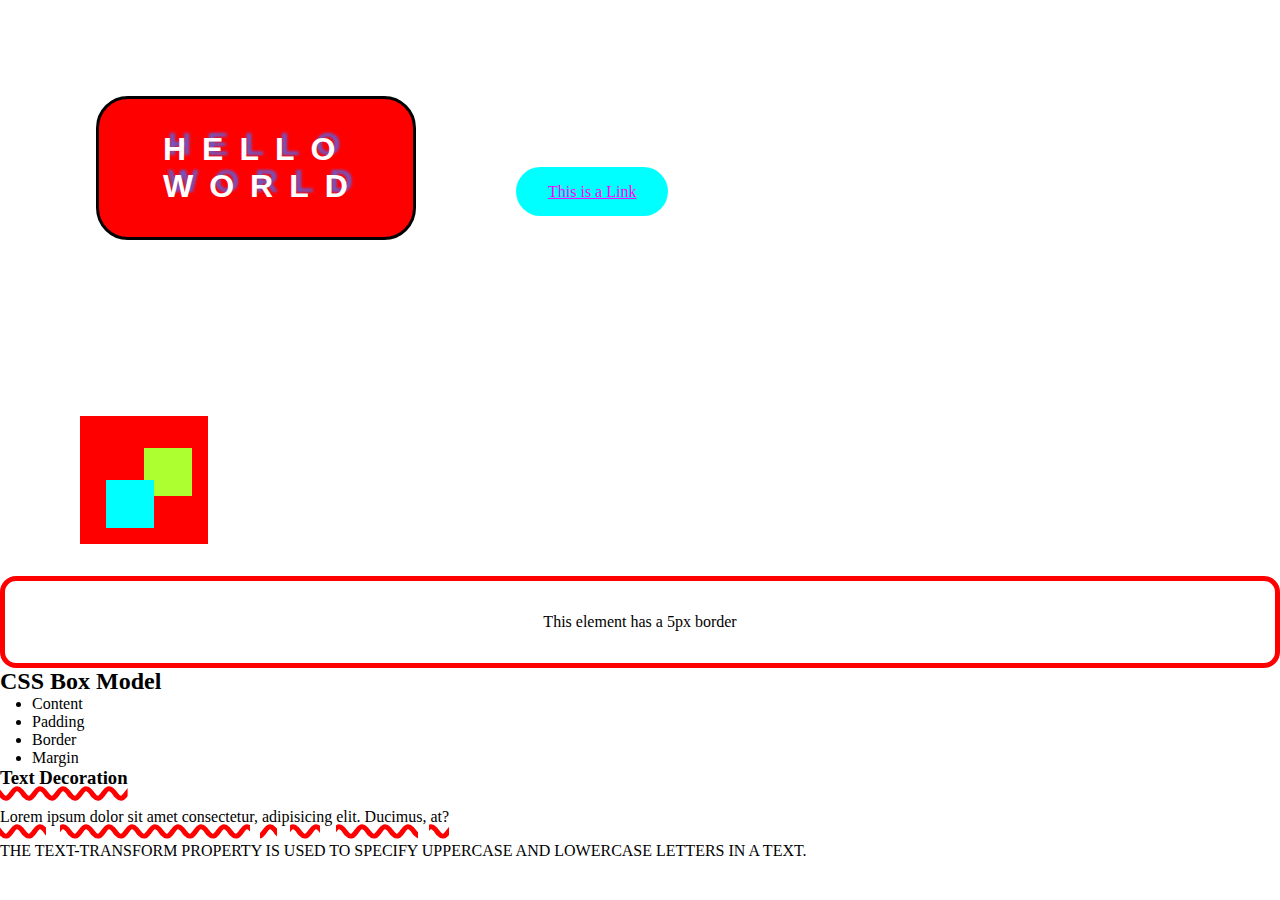
==== CSS_Task/index.html @ a808ada0 "day1 css task" ====
<!DOCTYPE html>
<html lang="en">
<head>
    <meta charset="UTF-8">
    <meta name="viewport" content="width=device-width, initial-scale=1.0">
    <title>Intro to CSS3</title>
    <style>
        /* Internal Style Sheet */
        h1 {
            text-transform: uppercase;
            letter-spacing: 0.5em;
            display: inline-block;
            max-width: 10em;
        }
    </style>
    <!-- External CSS (recommended) -->
    <link rel="stylesheet" href="style.css">
</head>
<body>
    <!-- Inline Styles -->
    <h1 style="background-color: red; color: white; text-align: center;">Hello World</h1>
    <!-- Links -->
    <a class="link-btn" href="#">This is a Link</a>
    <!-- Z-index -->
    <div class="container">
        <div class="child-one"></div>
        <div class="child-two"></div>
    </div>
    <p class="border">This element has a 5px border</p>
    <h2>CSS Box Model</h2>
    <ul>
        <li>Content </li>
        <li>Padding </li>
        <li>Border</li>
        <li>Margin </li>
    </ul>
    <h3 class="text-decor">Text Decoration</h3>
    <p class="text-decor">Lorem ipsum dolor sit amet consectetur, adipisicing elit. Ducimus, at?</p>
    <p class="text-transform">The text-transform property is used to specify uppercase and lowercase letters in a text.</p>
</body>
</html>
---- CSS_Task/style.css ----
/* Global Reset - This is called as comments in CSS */

* {
    margin: 0;
    padding: 0;
    box-sizing: border-box;
}
h1 {
    border: 3px solid black;
    border-radius: 1em;
    margin: 3em;
    padding: 1em 2em;
    text-shadow: 5px -5px 3px slateblue;
    font-family: sans-serif;
}
a.link-btn {
    background-color: cyan;
    color: magenta;
    padding: 1em 2em;
    border-radius: 2em;
}
a.link-btn:hover {
    background-color: yellow;
    color: black;
}
.container {
    background-color: #f00;
    height: 8em;
    width: 8em;
    position: relative;
    margin-top: 5em;
    margin-left: 5em;
    
}
.child-one {
    background-color: aqua;
    width: 3em;
    height: 3em;
    position: absolute;
    top: 50%;
    left: 20%;
    z-index: 2;
}
.child-two {
    background-color: greenyellow;
    width: 3em;
    height: 3em;
    position: absolute;
    top: 25%;
    left: 50%;
    z-index: 1;
}
p.border {
    border: 5px solid red;
    border-radius: 1em;
    margin-top: 2em;
    padding: 2em;
    text-align: center;
  }
  .text-decor {
    text-decoration: underline red wavy 5px;
    padding-bottom: 1em;
  }
  ul {
    list-style: disc;
    list-style-type: disc;
    padding-left: 2em;
  }
  .text-transform {
    text-transform: uppercase;
  }
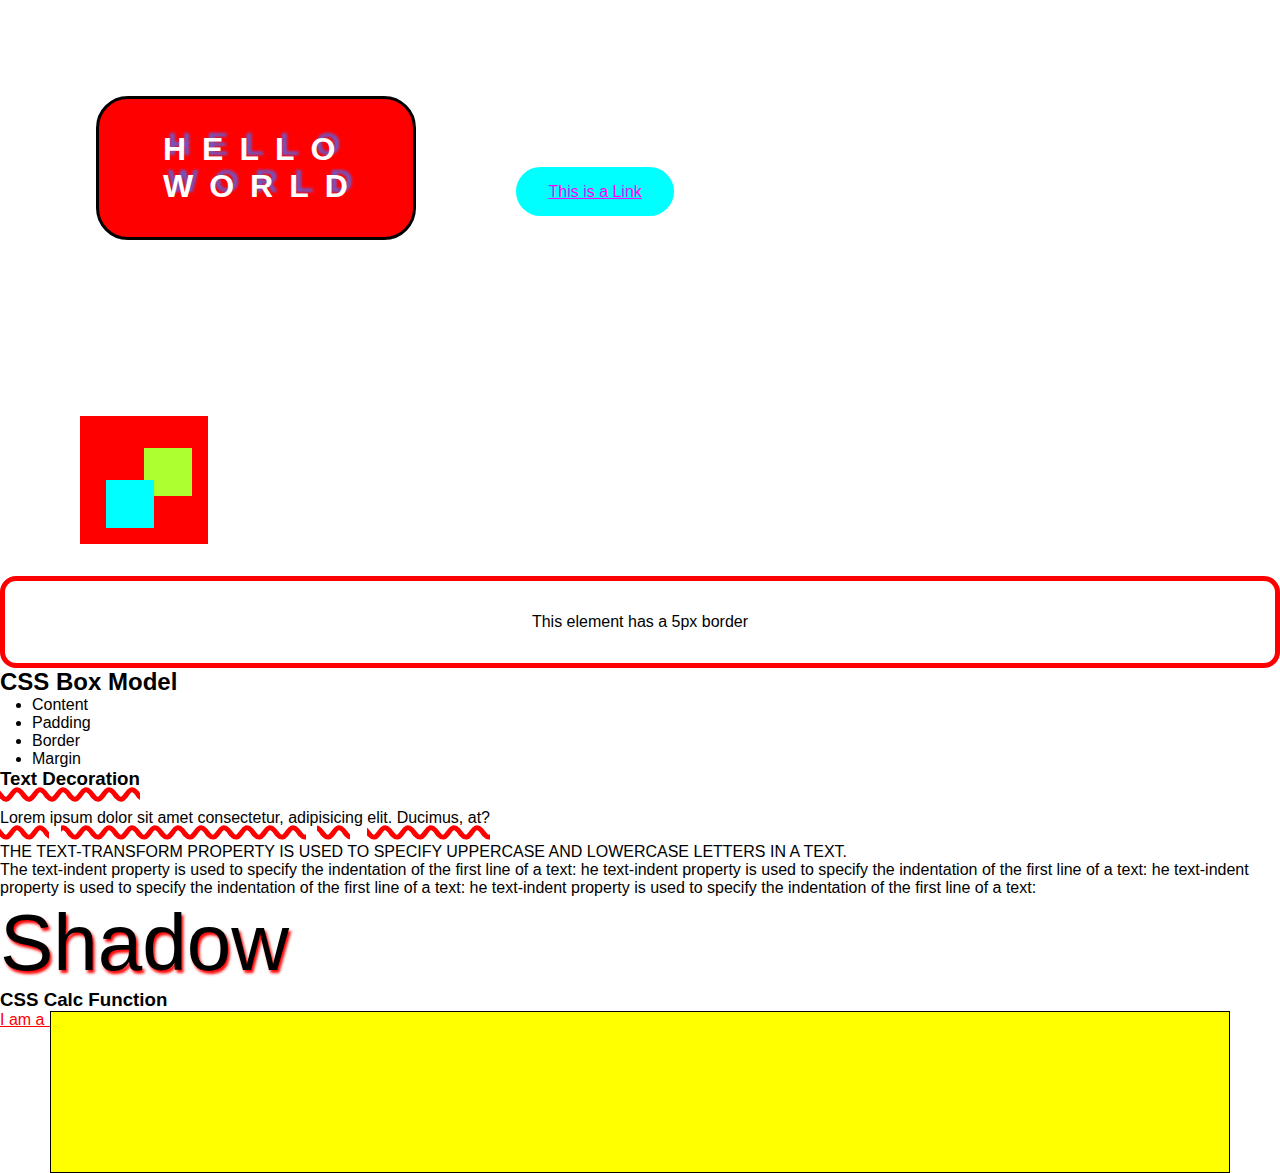
==== commit 4f2a651a: "task1 fin" ====
--- a/CSS_Task/index.html
+++ b/CSS_Task/index.html
@@ -37,5 +37,15 @@
     <h3 class="text-decor">Text Decoration</h3>
     <p class="text-decor">Lorem ipsum dolor sit amet consectetur, adipisicing elit. Ducimus, at?</p>
     <p class="text-transform">The text-transform property is used to specify uppercase and lowercase letters in a text.</p>
+    <p class="indent">The text-indent property is used to specify the indentation of the first line of a text:
+        he text-indent property is used to specify the indentation of the first line of a text:
+        he text-indent property is used to specify the indentation of the first line of a text:
+        he text-indent property is used to specify the indentation of the first line of a text:
+    </p>
+    <p class="shadow">Shadow</p>
+    <h3>CSS Calc Function</h3>
+    <div class="one"></div>
+    <!-- CSS Links -->
+    <a class="anchor" href="#">I am a Link</a>
 </body>
 </html>--- a/CSS_Task/style.css
+++ b/CSS_Task/style.css
@@ -4,6 +4,9 @@
     margin: 0;
     padding: 0;
     box-sizing: border-box;
+}
+body {
+    font-family: 'Segoe UI', Tahoma, Geneva, Verdana, sans-serif;
 }
 h1 {
     border: 3px solid black;
@@ -68,4 +71,42 @@
   }
   .text-transform {
     text-transform: uppercase;
+  }
+  .text-indent {
+    text-indent: 50px;
+    letter-spacing: 0.5rem;
+    line-height: 1rem;
+    white-space: nowrap;
+    word-spacing: 10px;
+  }
+  p.shadow {
+    text-shadow: 2px 3px 3px #ff0000;
+    font-size: 5rem;
+  }
+  .one {
+      position: absolute;
+      left: 50px;
+      width: calc(100% - 100px);
+      border: 1px solid black;
+      background-color: yellow;
+      padding: 5em;
+  }
+  /* links */
+  a.anchor:link {
+    color: #FF0000;
+  }
+  
+  /* visited link */
+  a.anchor:visited {
+    color: #00FF00;
+  }
+  
+  /* mouse over link */
+  a.anchor:hover {
+    color: #FF00FF;
+  }
+  
+  /* selected link */
+  a.anchor:active {
+    color: #0000FF;
   }